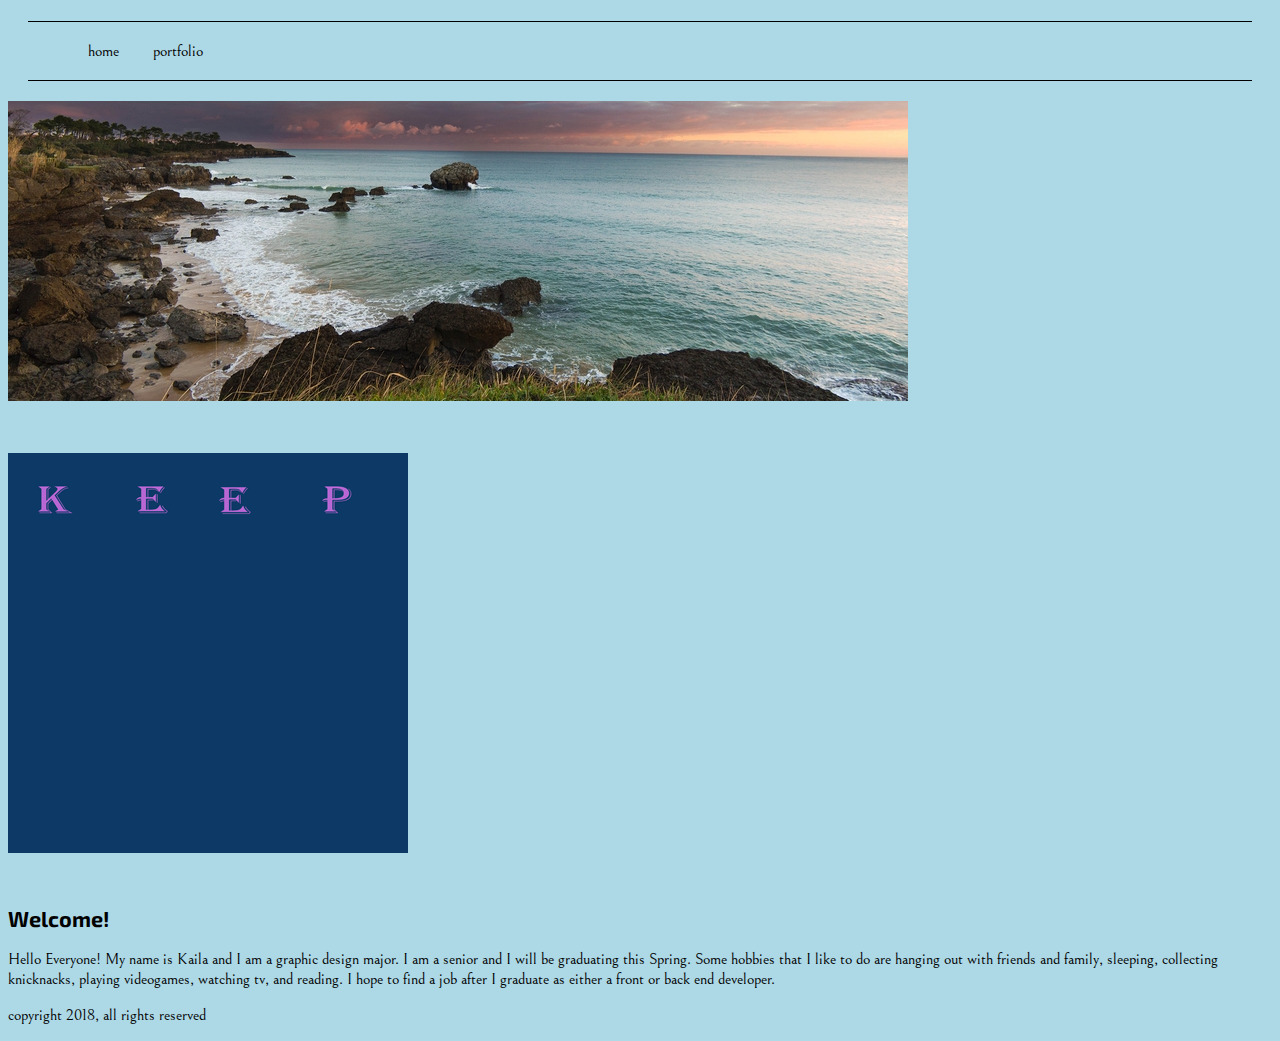
==== index.html @ bbca0e44 "changed website" ====
<!doctype html>
<html class="no-js" lang="en" dir="ltr">
  <head>
    <meta charset="utf-8">
    <meta http-equiv="x-ua-compatible" content="ie=edge">
    <meta name="viewport" content="width=device-width, initial-scale=1.0">
    <title>Kaila's Portfolio</title>
    <link rel="stylesheet" href="css/foundation.css">
    <link rel="stylesheet" href="css/app.css">
  </head>
  <body>
    <!-- start the header section of each page here -->
    <div class="grid-container">
    <header class="grid-x grid-padding-x align-justify">
      <h1 class="cell medium-6 large-3">
      </h1>
      <nav class="cell meium-6 large-4">
        <ul class="menu">
          <li><a href="index.html"></a>home</li>
          <li><a href="portfolio.html"></a>portfolio</li>
        </ul>
      </nav>
    </header>
    <!-- start the content section of each page here -->
    <div class="grid-x grid-margin-x grid-padding-x">
      <article class="cell large-8">
        <img src="images/placeimg_900_300_nature.jpg" alt="">
        <img src="https://placeimg.com/900/300/tech" alt="">
      </article>
      <aside class="cell large-4">
        <!-- start slipsum code -->

<h2><img src="images/animated.gif" alt="animated gif"></h2>

<h2>Welcome!</h2>
<p>Hello Everyone! My name is Kaila and I am a graphic design major. I am a senior and I will be graduating this Spring.
Some hobbies that I like to do are hanging out with friends and family, sleeping, collecting knicknacks, playing videogames, watching tv, and reading.
I hope to find a job after I graduate as either a front or back end developer. </p>

      </aside>
    </div>
    <!-- start the footer section of each page here -->
    <footer class="grid-x">
      <p class="cell">copyright 2018, all rights reserved</p>
    </footer>
    </div>



    <script src="js/vendor/jquery.js"></script>
    <script src="js/vendor/what-input.js"></script>
    <script src="js/vendor/foundation.js"></script>
    <script src="js/app.js"></script>
  </body>
</html>
---- css/app.css ----
/* *{outline:1px solid red}*/
@import url('https://fonts.googleapis.com/css?family=Bellefair|Exo+2');


body{font-family: 'Bellefair', serif;}
h1, h2, h3, h4, h5, h6{font-family: 'Exo 2', sans-serif;}
h2{font-size: 1.35rem;}
p{line-height: 1.25em;}

section{
  border-bottom: 1px solid black;
  padding: 30px 0px;
}
.vert-border{
  border-right: 1px solid black;
}
/*////NAV STYLES*/
nav{
  border-top:1px solid black;
  border-bottom: 1px solid black;
  margin: 20px;
}
nav ul{
  list-style-type: none;
  margin: 20px;
}
nav li{
  display: inline;
  margin-right: 30px;
}
nav a:link, nav a:visited{
  text-decoration: none;
  color: black;
  font-size: 0.9em;
  padding-bottom: 6px;
}
nav a:hover {
  border-bottom: 1px solid black;
  padding-bottom: 6px;
}
body {
  background-color: lightblue;
}
img{
  margin-bottom: 30px;
}
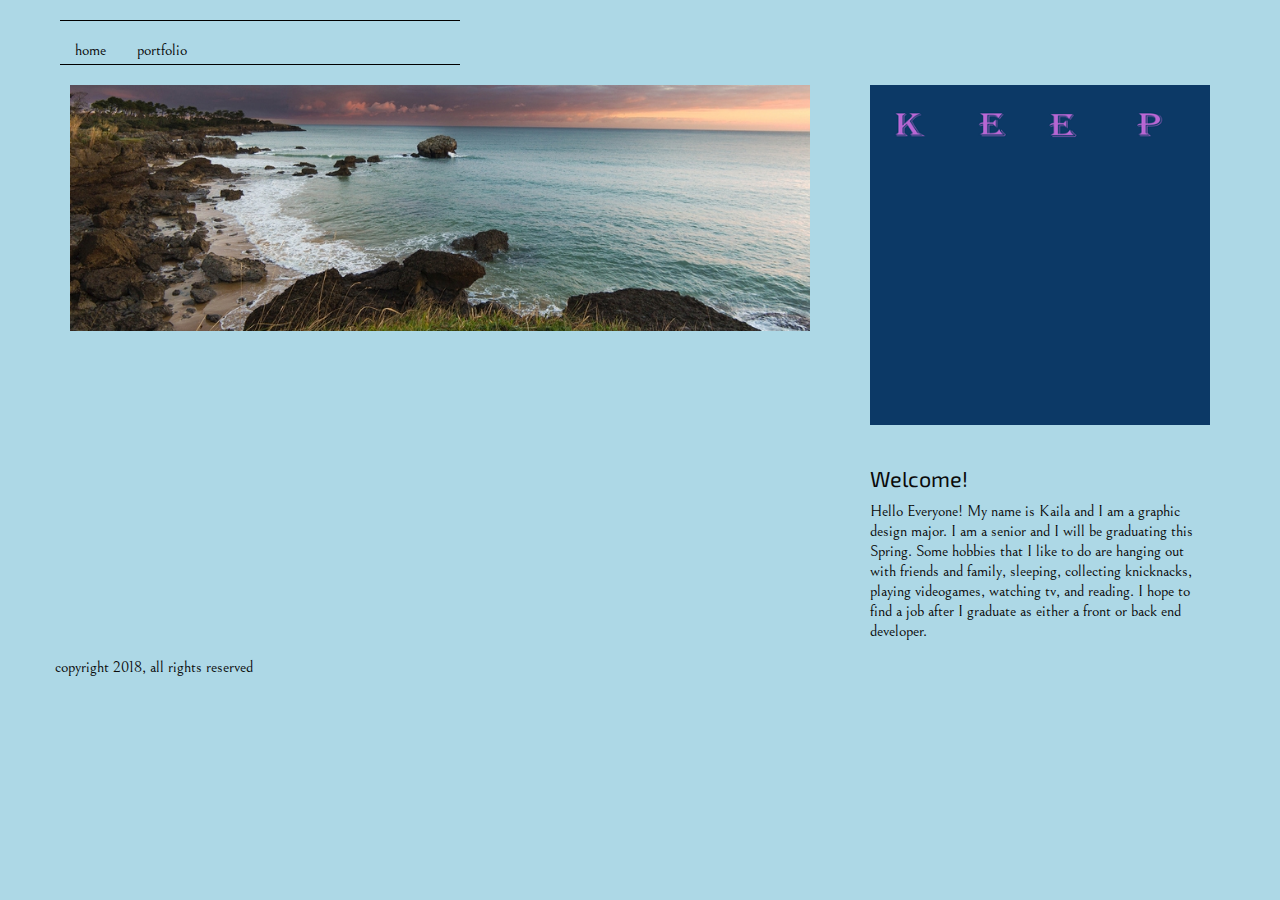
==== commit d7ab6b29: "update bugs" ====
--- a/index.html
+++ b/index.html
@@ -1,55 +1,54 @@
-<!doctype html>
-<html class="no-js" lang="en" dir="ltr">
-  <head>
-    <meta charset="utf-8">
-    <meta http-equiv="x-ua-compatible" content="ie=edge">
-    <meta name="viewport" content="width=device-width, initial-scale=1.0">
-    <title>Kaila's Portfolio</title>
-    <link rel="stylesheet" href="css/foundation.css">
-    <link rel="stylesheet" href="css/app.css">
-  </head>
-  <body>
-    <!-- start the header section of each page here -->
-    <div class="grid-container">
-    <header class="grid-x grid-padding-x align-justify">
-      <h1 class="cell medium-6 large-3">
-      </h1>
-      <nav class="cell meium-6 large-4">
-        <ul class="menu">
-          <li><a href="index.html"></a>home</li>
-          <li><a href="portfolio.html"></a>portfolio</li>
-        </ul>
-      </nav>
-    </header>
-    <!-- start the content section of each page here -->
-    <div class="grid-x grid-margin-x grid-padding-x">
-      <article class="cell large-8">
-        <img src="images/placeimg_900_300_nature.jpg" alt="">
-        <img src="https://placeimg.com/900/300/tech" alt="">
-      </article>
-      <aside class="cell large-4">
-        <!-- start slipsum code -->
-
-<h2><img src="images/animated.gif" alt="animated gif"></h2>
-
-<h2>Welcome!</h2>
-<p>Hello Everyone! My name is Kaila and I am a graphic design major. I am a senior and I will be graduating this Spring.
-Some hobbies that I like to do are hanging out with friends and family, sleeping, collecting knicknacks, playing videogames, watching tv, and reading.
-I hope to find a job after I graduate as either a front or back end developer. </p>
-
-      </aside>
-    </div>
-    <!-- start the footer section of each page here -->
-    <footer class="grid-x">
-      <p class="cell">copyright 2018, all rights reserved</p>
-    </footer>
-    </div>
-
-
-
-    <script src="js/vendor/jquery.js"></script>
-    <script src="js/vendor/what-input.js"></script>
-    <script src="js/vendor/foundation.js"></script>
-    <script src="js/app.js"></script>
-  </body>
-</html>
+<!doctype html>
+<html class="no-js" lang="en" dir="ltr">
+  <head>
+    <meta charset="utf-8">
+    <meta http-equiv="x-ua-compatible" content="ie=edge">
+    <meta name="viewport" content="width=device-width, initial-scale=1.0">
+    <title>Kaila's Portfolio</title>
+    <link rel="stylesheet" href="css/foundation.css">
+    <link rel="stylesheet" href="css/app.css">
+  </head>
+  <body>
+    <!-- start the header section of each page here -->
+    <div class="grid-container">
+    <header class="grid-x grid-padding-x align-justify">
+
+      <nav class="cell meium-6 large-4">
+        <ul class="menu">
+          <li><a href="index.html"></a>home</li>
+          <li><a href="portfolio.html"></a>portfolio</li>
+        </ul>
+      </nav>
+    </header>
+    <!-- start the content section of each page here -->
+    <div class="grid-x grid-margin-x grid-padding-x">
+      <figure class="cell large-8">
+        <img src="images/placeimg_900_300_nature.jpg" alt="">
+        <img src="https://placeimg.com/900/300/tech" alt="">
+      </figure>
+      <aside class="cell large-4">
+        <!-- start slipsum code -->
+
+        <h2><img src="images/animated.gif" alt="animated gif"></h2>
+
+        <h2>Welcome!</h2>
+        <p>Hello Everyone! My name is Kaila and I am a graphic design major. I am a senior and I will be graduating this Spring.
+          Some hobbies that I like to do are hanging out with friends and family, sleeping, collecting knicknacks, playing videogames, watching tv, and reading.
+          I hope to find a job after I graduate as either a front or back end developer. </p>
+
+      </aside>
+    </div>
+    <!-- start the footer section of each page here -->
+    <footer class="grid-x">
+      <p class="cell">copyright 2018, all rights reserved</p>
+    </footer>
+    </div>
+
+
+
+    <script src="js/vendor/jquery.js"></script>
+    <script src="js/vendor/what-input.js"></script>
+    <script src="js/vendor/foundation.js"></script>
+    <script src="js/app.js"></script>
+  </body>
+</html>
--- a/css/app.css
+++ b/css/app.css
@@ -1,46 +1,46 @@
-/* *{outline:1px solid red}*/
-@import url('https://fonts.googleapis.com/css?family=Bellefair|Exo+2');
-
-
-body{font-family: 'Bellefair', serif;}
-h1, h2, h3, h4, h5, h6{font-family: 'Exo 2', sans-serif;}
-h2{font-size: 1.35rem;}
-p{line-height: 1.25em;}
-
-section{
-  border-bottom: 1px solid black;
-  padding: 30px 0px;
-}
-.vert-border{
-  border-right: 1px solid black;
-}
-/*////NAV STYLES*/
-nav{
-  border-top:1px solid black;
-  border-bottom: 1px solid black;
-  margin: 20px;
-}
-nav ul{
-  list-style-type: none;
-  margin: 20px;
-}
-nav li{
-  display: inline;
-  margin-right: 30px;
-}
-nav a:link, nav a:visited{
-  text-decoration: none;
-  color: black;
-  font-size: 0.9em;
-  padding-bottom: 6px;
-}
-nav a:hover {
-  border-bottom: 1px solid black;
-  padding-bottom: 6px;
-}
-body {
-  background-color: lightblue;
-}
-img{
-  margin-bottom: 30px;
-}
+/* *{outline:1px solid red}*/
+@import url('https://fonts.googleapis.com/css?family=Bellefair|Exo+2');
+
+
+body{font-family: 'Bellefair', serif;}
+h1, h2, h3, h4, h5, h6{font-family: 'Exo 2', sans-serif;}
+h2{font-size: 1.35rem;}
+p{line-height: 1.25em;}
+
+section{
+  border-bottom: 1px solid black;
+  padding: 30px 0px;
+}
+.vert-border{
+  border-right: 1px solid black;
+}
+/*////NAV STYLES*/
+nav{
+  border-top:1px solid black;
+  border-bottom: 1px solid black;
+  margin: 20px;
+}
+nav ul{
+  list-style-type: none;
+  margin: 20px;
+}
+nav li{
+  display: inline;
+  margin-right: 30px;
+}
+nav a:link, nav a:visited{
+  text-decoration: none;
+  color: black;
+  font-size: 0.9em;
+  padding-bottom: 6px;
+}
+nav a:hover {
+  border-bottom: 1px solid black;
+  padding-bottom: 6px;
+}
+body {
+  background-color: lightblue;
+}
+img{
+  margin-bottom: 30px;
+}
